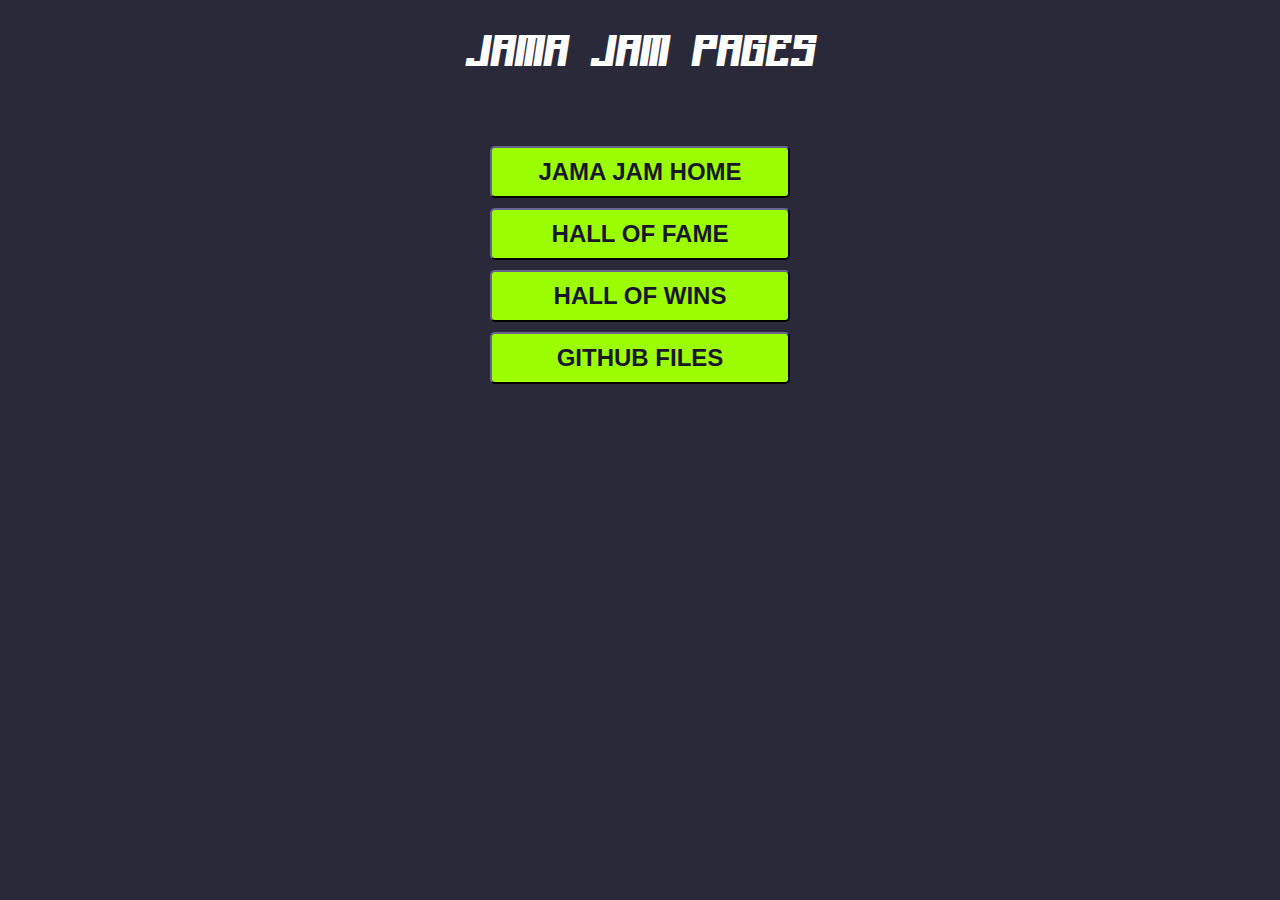
==== docs/index.html @ bb4efd91 "document to docs" ====
<!DOCTYPE html>
<html>
<head>
    <meta charset="utf-8">
    <meta name="author" content="FawnGuardian">
    <title>JAMA Jam Pages</title>
    <link href="css/style.css" rel="stylesheet" type="text/css">
    <link rel="icon" href="Jam_PFP_Strawb.png">
<script>
        function Link(txt){
            window.location = txt;
        }
    </script>
</head>
<body class="background">    
    <center><h1>JAMA JAM PAGES</h1></center>
    <br><br>
    <button onclick="Link('https://jamajam.itch.io/')">JAMA JAM HOME</button><br>
    <button onclick="Link('winners.html')">HALL OF FAME</button><br>
    <button onclick="Link('wins.html')">HALL OF WINS</button><br>
    <button onclick="Link('https://github.com/FawnGuardian/FawnGuardian.github.io')">GITHUB FILES</button><br>
</body>
</html>
---- docs/css/style.css ----
@charset "utf-8";
/* CSS Document */

@font-face {
    font-family: Kalibers;
    src: url(../font/kalibers.ttf);
    font-weight: 100;
}

body {
    font-family: sans-serif, Arial, Helvetica;
    color:white;
    text-align: center;
    margin: 20px;
}

.background {
    background-color: #2a293a;
}

h1 {
    color: white;
    font-family: Kalibers;
    font-weight: 100;
    font-size: 45px;
}

a {
    color:white;
}
a:hover {
    color: lightblue;
}
a:active {
    color: blueviolet;
}

p {
    text-align: center;
}

button {
    background-color: #9cff00;
    border-radius: 5px;
    border-width: 2px;
    border-color: #2a293a;
    padding: 10px 25px;
    font-weight: 600;
    font-size: 24px;
    color: #191728;
    position: relative;
    margin: 5px;
    min-width: 300px;
}

button:hover {
    border-color: white;
    border-width: 2px;
    top:0px;
}

button:active {
    background-color: #74b904;
}
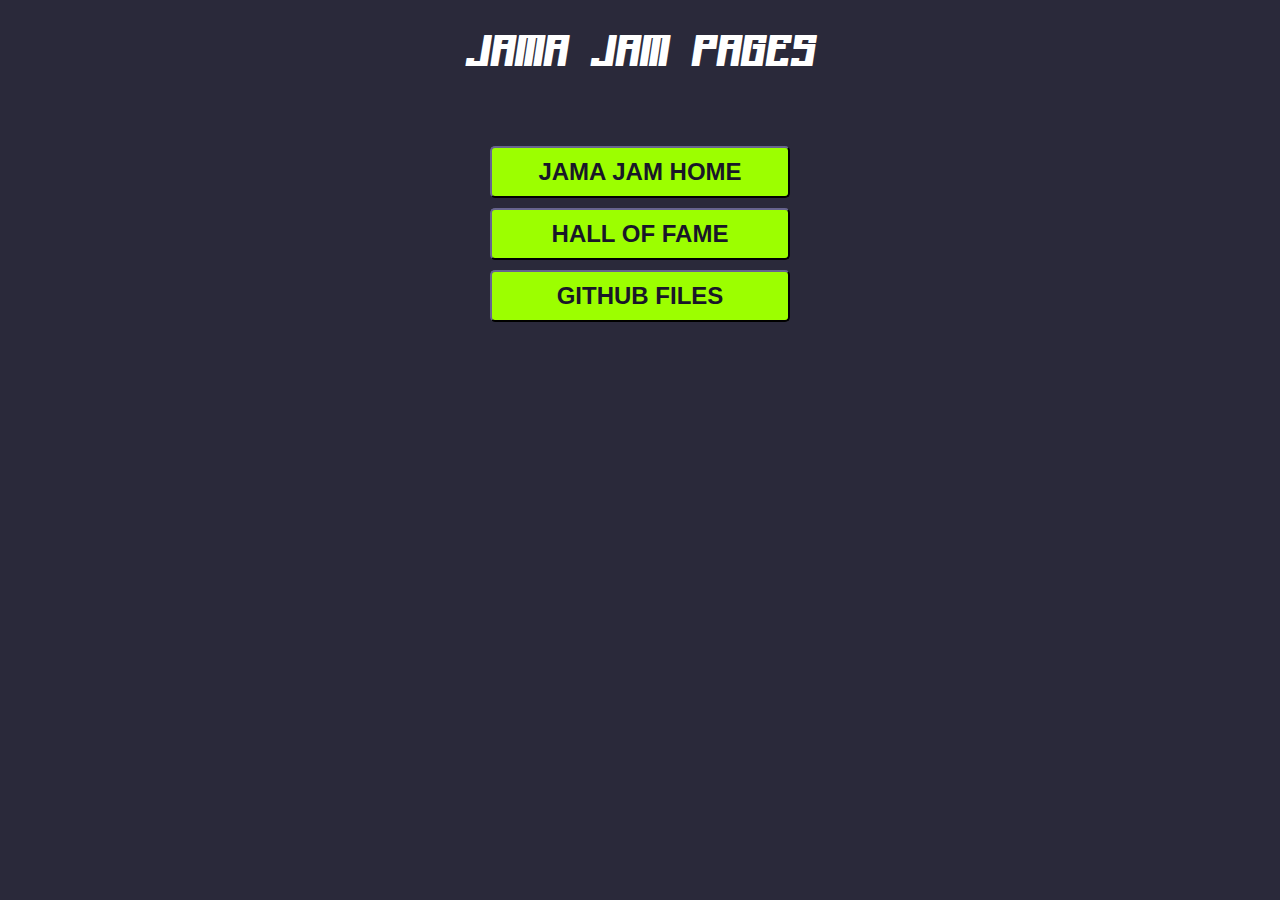
==== commit 07ad7575: "Winners" ====
--- a/docs/index.html
+++ b/docs/index.html
@@ -17,7 +17,7 @@
     <br><br>
     <button onclick="Link('https://jamajam.itch.io/')">JAMA JAM HOME</button><br>
     <button onclick="Link('winners.html')">HALL OF FAME</button><br>
-    <button onclick="Link('wins.html')">HALL OF WINS</button><br>
+    <!--<button onclick="Link('wins.html')">HALL OF WINS</button><br>-->
     <button onclick="Link('https://github.com/FawnGuardian/FawnGuardian.github.io')">GITHUB FILES</button><br>
 </body>
 </html>--- a/docs/css/style.css
+++ b/docs/css/style.css
@@ -23,6 +23,14 @@
     font-family: Kalibers;
     font-weight: 100;
     font-size: 45px;
+}
+
+h2 {
+    color: white;
+    font-family: Kalibers;
+    font-weight: 100;
+    font-size: 35px;
+    text-decoration: underline;
 }
 
 a {
